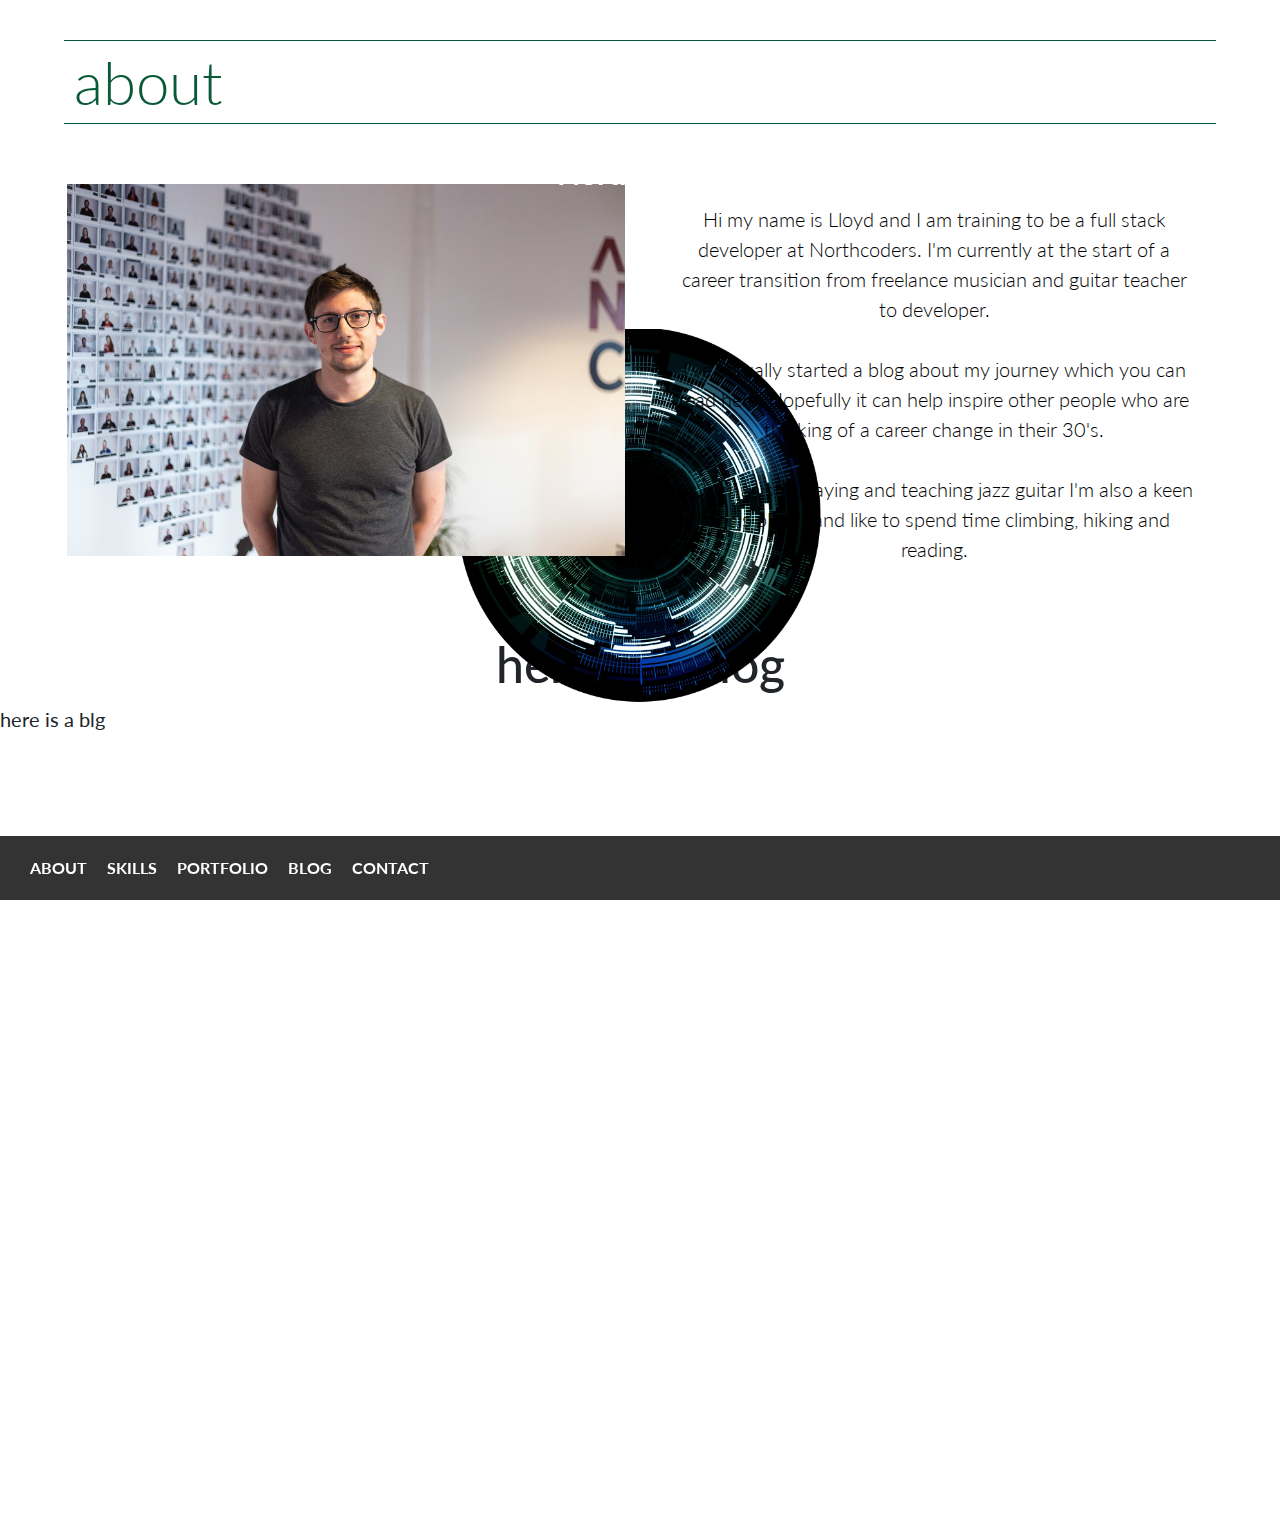
==== test.html @ d58f908a "carousel added" ====
<!DOCTYPE html>
<html>
<head>
    <meta charset="utf-8" />
    <meta http-equiv="X-UA-Compatible" content="IE=edge">
    <title>lloydRhodesDev</title>
    <meta name="viewport" content="width=device-width, initial-scale=1">
    <link href="https://fonts.googleapis.com/css?family=Lato:100,300,400,700" rel="stylesheet">
    <link rel="stylesheet" href="https://maxcdn.bootstrapcdn.com/bootstrap/4.0.0/css/bootstrap.min.css" integrity="sha384-Gn5384xqQ1aoWXA+058RXPxPg6fy4IWvTNh0E263XmFcJlSAwiGgFAW/dAiS6JXm"
        crossorigin="anonymous">

    <link rel="stylesheet" type="text/css" media="screen" href="style.css" />
    <!-- <script src="main.js"></script> -->
</head>

<body>

<header>
    <div class="container">
        <div class="heading">
            <h1 class="header-title">Hi I'm Lloyd</h1>
            <h2 class="subheading">and I'm a full stack developer in training at Northcoders</h2>
        </div>

        <div class="overlay">
            
            <div>
                <img class="spinner" src="././images/background-crop.png">
            </div>
        </div>

        <nav class="navbar navbar-expand-lg fixed-bottom navbar-dark bg-dark">
        
            <button class="navbar-toggler" type="button" data-toggle="collapse" data-target="#navbarTogglerDemo03"
                aria-controls="navbarTogglerDemo03" aria-expanded="false" aria-label="Toggle navigation">
            
                <span class="navbar-toggler-icon"></span>
            </button>
            
        
            <div class="collapse navbar-collapse" id="navbarTogglerDemo03">
                <div class="navbar-nav text-center px-0">
                    <p></p>
                    <a class="nav-item nav-link" href="#"">About</a>
                    <a class="nav-item nav-link" href="#">Skills</a>
                    <a class="nav-item nav-link" href="#">Portfolio</a>
                    <a class="nav-item nav-link" href="#">Blog</a>
                    <a class="nav-item nav-link" href="#">Contact</a>
                    <p></p>
                </div>
            </div>
        </nav>

    </div>
</header>

<section class="about">

    <h1 id="about-header">about</h1>


    <div class="about-content">

        <div class="row">
            <div class="col-xs-12 col-sm-6 col-md-6 col-lg-6">
                <img class="profile-pic" src="./images/image.jpeg" alt="profile-pic">
                <div></div>
            </div>

            <div class="col-xs-12 col-sm-6 col-md-6 col-lg-6">
                
                <p id="p1">Hi my name is Lloyd and I am training to be a full stack developer at Northcoders. 
                    I'm currently at the start of a career transition from freelance musician and guitar teacher to developer.<br><br> I've actually started a
                    blog about my journey which you can read here. Hopefully it can help inspire other people who are thinking of a career change in their 30's.
                    
                    <br><br>As well as still playing and teaching jazz guitar I'm also a keen tennis player and like to spend time climbing, hiking and reading.</p>
            
            </div>
        </div>

    </div>



</section>


<section class="blog">

    <h1>here is a blog</h1>
    <p>here is a blg</p>



</section>




    <!-- bootstrap js links -->
    <script src="https://code.jquery.com/jquery-3.2.1.slim.min.js" integrity="sha384-KJ3o2DKtIkvYIK3UENzmM7KCkRr/rE9/Qpg6aAZGJwFDMVNA/GpGFF93hXpG5KkN"
        crossorigin="anonymous"></script>
    <script src="https://cdnjs.cloudflare.com/ajax/libs/popper.js/1.12.9/umd/popper.min.js" integrity="sha384-ApNbgh9B+Y1QKtv3Rn7W3mgPxhU9K/ScQsAP7hUibX39j7fakFPskvXusvfa0b4Q"
        crossorigin="anonymous"></script>
    <script src="https://maxcdn.bootstrapcdn.com/bootstrap/4.0.0/js/bootstrap.min.js" integrity="sha384-JZR6Spejh4U02d8jOt6vLEHfe/JQGiRRSQQxSfFWpi1MquVdAyjUar5+76PVCmYl"
        crossorigin="anonymous"></script>
    
</body>
</html>
---- style.css ----
/*--------- ENTIRE DOC---------------------- */

* {
  padding: 0;
  margin: 0;
  box-sizing: border-box;
  font-family: 'Lato', sans-serif;
  font-size: 20px;
}

html,
body {
  /* width: 100%; */

  /* min-width:1140px */
}

.row {
  width: 100%;
  margin: 0 auto;
}

a:hover,
a:visited,
a:link,
a:active {
  text-decoration: none;
}

.headerContainer {
  min-width: 100%;
  height: 100vh;
  background-image: url('././images/background-1.jpg');
  background-size: cover;
  background-attachment: fixed;
}

.spinner {
  width: 40%;
  height: auto;
  display: block;
  margin: 0 auto;
}

.spinner {
  width: 30%;
  height: auto;
  position: absolute;
  left: 50%;
  margin-left: -15%;
  top: 65%;
  margin-top: -20%;
  animation: spin 30s linear infinite;
  background-attachment: fixed;
}

@media only screen and (max-width: 900px) {
  .spinner {
    width: 50%;
    height: auto;
    position: absolute;
    left: 50%;
    margin-left: -25%;
    top: 55%;
    margin-top: -20%;
  }

  .subheading {
    background-color: rgba(0, 0, 0, 0.411);
    padding: 0 5px 200px 5px;
    line-height: 45px;
    color: white;
  }
}

@media only screen and (max-width: 500px) {
  .spinner {
    width: 70%;
    height: auto;
    position: absolute;
    left: 50%;
    margin-left: -35%;
    top: 55%;
    margin-top: -20%;
  }

  .subheading {
    background-color: rgba(0, 0, 0, 0.411);
    padding: 0 5px 100px 5px;
    line-height: 45px;
  }
}

@keyframes spin {
  from {
    transform: rotate(0deg);
  }
  to {
    transform: rotate(360deg);
  }
}

.header-title {
  font-size: 300%;
  font-weight: 100;
  letter-spacing: 4px;
  color: white;
  padding: 5px 20px;
  text-align: center;
  border-radius: 20px;
  text-transform: uppercase;
}

h1,
h2 {
  text-align: center;
}

.subheading {
  font-size: 150%;
  font-weight: 700;
  color: white;
}

.heading {
  width: 100%;
}

.heading {
  width: 50%;
  background-attachment: fixed;
  position: absolute;
  top: 3%;
  left: 50%;
  margin-left: -25%;
  z-index: 1;
}

/* NAVBAR */

.navbar {
  background-color: rgba(0, 0, 0, 0.801) !important;
  border-color: rgba(0, 0, 0, 0.486) !important;
  color: white !important;
}

.navbar a {
  color: white !important;
  text-align: center;
  text-transform: uppercase;
  font-weight: 700;
  font-size: 80%;
  transition: 1s;
}

.navbar a:hover {
  color: rgb(72, 107, 72) !important;
  transform: scale(1.1);
  border-bottom: 4px solid rgb(46, 65, 46);
}

/* about section */

#about-header,
#portfolio-header {
  color: rgb(52, 82, 52);
  font-size: 300%;
  font-weight: 300;
  text-align: left;
  padding: 5px 10px;
  margin-top: 40px;
  position: relative;
  color: rgb(10, 90, 57);
  width: 90%;
  border-top: 1px solid rgb(10, 90, 57);
  border-bottom: 1px solid rgb(10, 90, 57);
  margin: 40px auto;
}

#p1 {
  color: black;
  padding: 20px;
  font-weight: 300;
  width: 100%;
  text-align: center;
}

.about-content {
  padding: 20px;
  position: relative;
  margin: 10px;
  width: 95%;
  display: block;
  margin: 10px auto;
}

.profile-pic {
  width: 100%;
  position: relative;
  height: auto;
}

.icons {
  text-align: center;
  margin-top: 10px;
  color: black;
  margin-top: 10px;
}

.icons i {
  font-size: 200%;
  padding: 5px;
  color: black;
  margin-top: 15px;
}

/* contact form */

.contact {
  min-height: 100vh;
  background-image: linear-gradient(#0000008f, #00000088),
    url('./images/background');
}

.envelope {
  color: white;
  font-size: 300%;
  font-weight: 100;
}

#phone {
  font-size: 300%;
}

.contact-icon-info {
  font-size: 110%;
  margin-top: 50px;
  font-weight: 400;
}

#contact-heading {
  text-align: center;
  color: white;
  font-size: 160%;
  letter-spacing: 1.5px;
}

.contact-icons {
  display: grid;
  grid-template-columns: 1fr 1fr 1fr 1fr;
  margin-top: 70px;
  text-align: center;
}

.form-container {
  display: block;
  width: 65%;
  margin: 0 auto;
}

.form {
  display: block;
  margin-top: 30px;
  text-align: left;
}

.form li {
  list-style: none;
}

#name-field,
#email-field,
#text-area {
  width: 100%;
  border-radius: 5px;
  border: none;
  padding: 5px;
  font-weight: 100;
  font-size: 80%;
}

#text-area {
  padding-bottom: 200px;
}

#checkbox {
  margin-top: 25px;
  margin-left: 20px;
}

#checkbox-text {
  font-weight: 100;
  font-size: 80%;
  margin-left: 10px;
}

#submit-button {
  padding: 10px 15px;
  margin-top: 15px;
  font-weight: 200;
}

h5 {
  font-size: 70%;
  color: black;
  font-weight: 400;
  margin-top: 25px;
}

.p-contact-top,
.p-contact-bottom {
  font-size: 70%;
  margin-top: 20px;
  color: rgb(44, 44, 44);
  line-height: 20px;
}

#contact-header {
  color: white;
  background-color: rgba(23, 114, 53, 0.055);
  font-size: 300%;
  font-weight: 300;
  text-align: left;
  padding: 5px 10px;
  position: relative;
  top: 60px;
  width: 90%;
  border-top: 1px solid white;
  border-bottom: 1px solid white;
  margin: 40px auto;
}

.form-container {
  position: relative;
  top: 50px;
}

.portfolio {
  height: 100vh;
}

.img {
  height: 30%;
  width: 40%;
  border-radius: 10px;
  transition: 1s;
  margin: 1rem auto;
}

/* .img:hover {
  transform: scale(1.05);
} */

@media (min-width: 45rem) {
  .wrapper {
    display: grid;
    grid-template-columns: 1fr 1fr;
  }
}

.grid-el {
  text-align: center;
  margin-top: 3.5rem;
}

.project-title {
  font-size: 1.5rem;
  text-decoration: none;
  color: black;
  margin-top: 1rem;
  font-weight: 300;
}

.project-subtitle {
  font-size: 1rem;
  width: 70%;
  margin: 0 auto;
  font-weight: 300;
}

.blog {
  height: 100vh;
}

.carouselImage {
  width: 20rem;
  height: 12rem;
}

.box {
  transition: 1s;
  border-radius: 10px;
}

.box:hover {
  transform: scale(1.5);
  width: 20rem;
  height: 12rem;
}

.caption {
  color: black;
  text-align: center;
}

.carousel-indicators {
  bottom: -3rem;
  color: black;
}

.carousel-control-prev-icon a,
.carousel-control-next-icon a {
  color: black !important;
}

.prev {
  color: black;
}

.carousel-indicators li {
  background-color: #999;
  background-color: rgba(70, 70, 70, 0.25);
}

.carousel-indicators .active {
  background-color: #444;
}

.carousel-control-next,
.carousel-control-prev {
  filter: invert(100%);
}
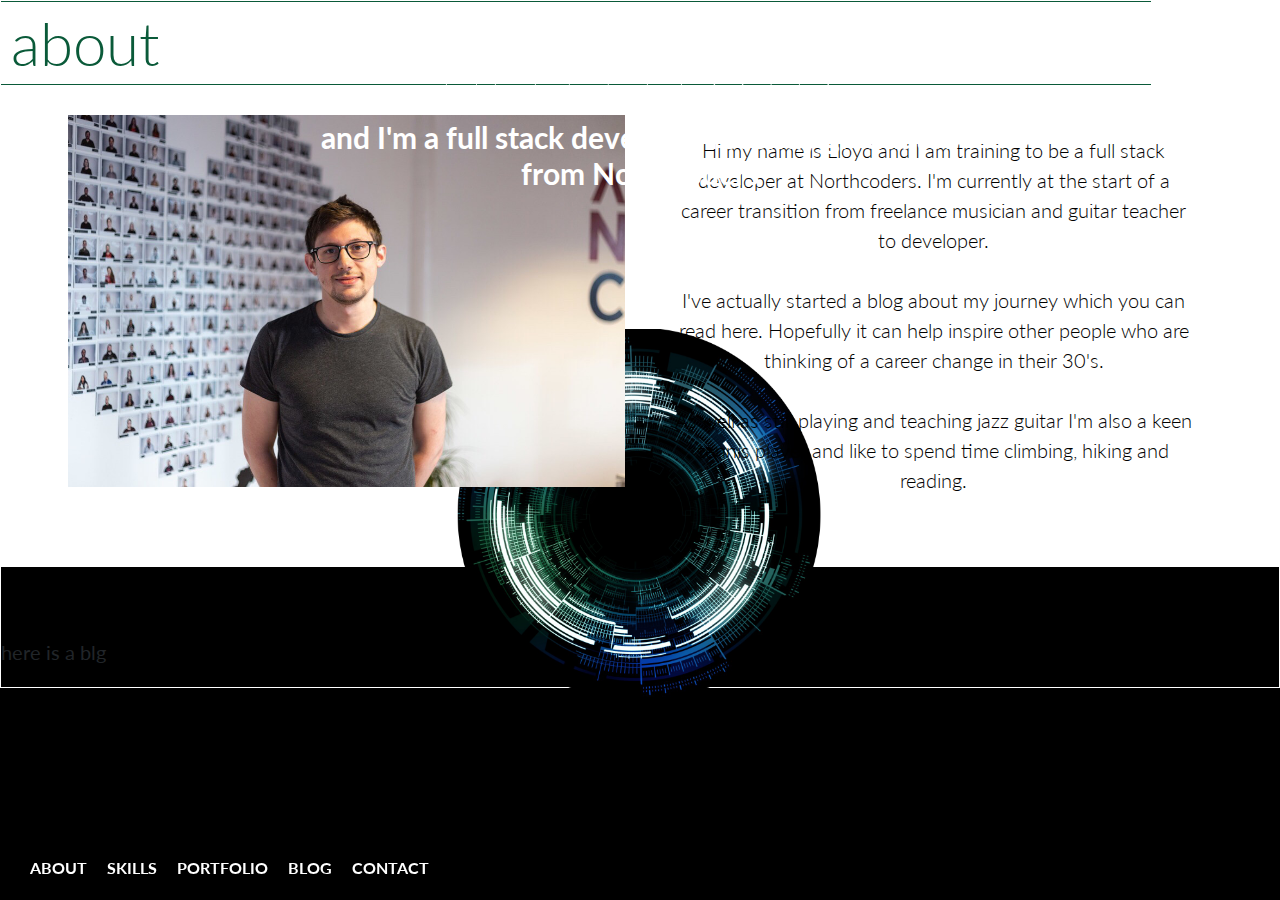
==== commit 83e3180f: "redsign portfolio" ====
--- a/test.html
+++ b/test.html
@@ -19,7 +19,7 @@
     <div class="container">
         <div class="heading">
             <h1 class="header-title">Hi I'm Lloyd</h1>
-            <h2 class="subheading">and I'm a full stack developer in training at Northcoders</h2>
+            <h2 class="subheading">and I'm a full stack developer recently graduated from Northcoders</h2>
         </div>
 
         <div class="overlay">
--- a/style.css
+++ b/style.css
@@ -8,11 +8,10 @@
   font-size: 20px;
 }
 
-html,
 body {
-  /* width: 100%; */
-
-  /* min-width:1140px */
+  background: #4b4b4b2d;
+  margin: 0;
+  padding: 0;
 }
 
 .row {
@@ -168,13 +167,16 @@
   font-weight: 300;
   text-align: left;
   padding: 5px 10px;
-  margin-top: 40px;
   position: relative;
   color: rgb(10, 90, 57);
   width: 90%;
   border-top: 1px solid rgb(10, 90, 57);
   border-bottom: 1px solid rgb(10, 90, 57);
-  margin: 40px auto;
+}
+
+.portfolio {
+  margin: 0;
+  padding: 0;
 }
 
 #p1 {
@@ -183,6 +185,9 @@
   font-weight: 300;
   width: 100%;
   text-align: center;
+}
+.about {
+  background: white;
 }
 
 .about-content {
@@ -228,6 +233,10 @@
   font-weight: 100;
 }
 
+body {
+  background: black;
+}
+
 #phone {
   font-size: 300%;
 }
@@ -245,6 +254,14 @@
   letter-spacing: 1.5px;
 }
 
+section {
+  border: 0.1px solid white;
+}
+
+.about-heading,
+.portfolio-heading {
+  margin: 100px 20px 0 60px;
+}
 .contact-icons {
   display: grid;
   grid-template-columns: 1fr 1fr 1fr 1fr;
@@ -297,6 +314,7 @@
 #submit-button {
   padding: 10px 15px;
   margin-top: 15px;
+
   font-weight: 200;
 }
 
@@ -335,98 +353,6 @@
   top: 50px;
 }
 
-.portfolio {
-  height: 100vh;
-}
-
-.img {
-  height: 30%;
-  width: 40%;
-  border-radius: 10px;
-  transition: 1s;
-  margin: 1rem auto;
-}
-
-/* .img:hover {
-  transform: scale(1.05);
-} */
-
-@media (min-width: 45rem) {
-  .wrapper {
-    display: grid;
-    grid-template-columns: 1fr 1fr;
-  }
-}
-
-.grid-el {
-  text-align: center;
-  margin-top: 3.5rem;
-}
-
-.project-title {
-  font-size: 1.5rem;
-  text-decoration: none;
-  color: black;
-  margin-top: 1rem;
-  font-weight: 300;
-}
-
-.project-subtitle {
-  font-size: 1rem;
-  width: 70%;
-  margin: 0 auto;
-  font-weight: 300;
-}
-
-.blog {
-  height: 100vh;
-}
-
-.carouselImage {
-  width: 20rem;
-  height: 12rem;
-}
-
-.box {
-  transition: 1s;
-  border-radius: 10px;
-}
-
-.box:hover {
-  transform: scale(1.5);
-  width: 20rem;
-  height: 12rem;
-}
-
-.caption {
-  color: black;
-  text-align: center;
-}
-
-.carousel-indicators {
-  bottom: -3rem;
-  color: black;
-}
-
-.carousel-control-prev-icon a,
-.carousel-control-next-icon a {
-  color: black !important;
-}
-
-.prev {
-  color: black;
-}
-
-.carousel-indicators li {
-  background-color: #999;
-  background-color: rgba(70, 70, 70, 0.25);
-}
-
-.carousel-indicators .active {
-  background-color: #444;
-}
-
-.carousel-control-next,
-.carousel-control-prev {
-  filter: invert(100%);
-}
+.bottom-space {
+  margin-bottom: 150px;
+}
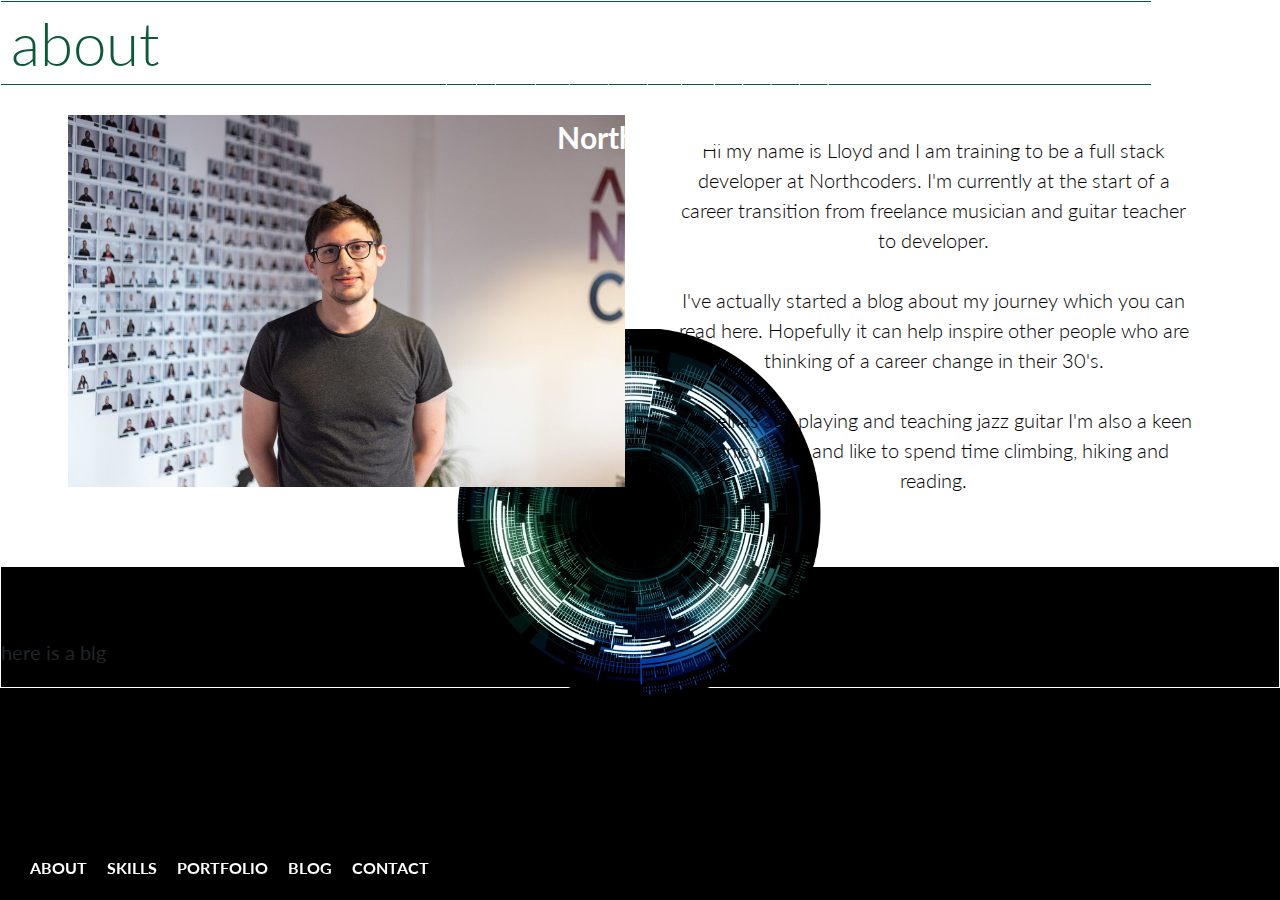
==== commit 2cf89f64: "change text" ====
--- a/test.html
+++ b/test.html
@@ -10,7 +10,6 @@
         crossorigin="anonymous">
 
     <link rel="stylesheet" type="text/css" media="screen" href="style.css" />
-    <!-- <script src="main.js"></script> -->
 </head>
 
 <body>
@@ -19,7 +18,7 @@
     <div class="container">
         <div class="heading">
             <h1 class="header-title">Hi I'm Lloyd</h1>
-            <h2 class="subheading">and I'm a full stack developer recently graduated from Northcoders</h2>
+            <h2 class="subheading">Northcoders</h2>
         </div>
 
         <div class="overlay">
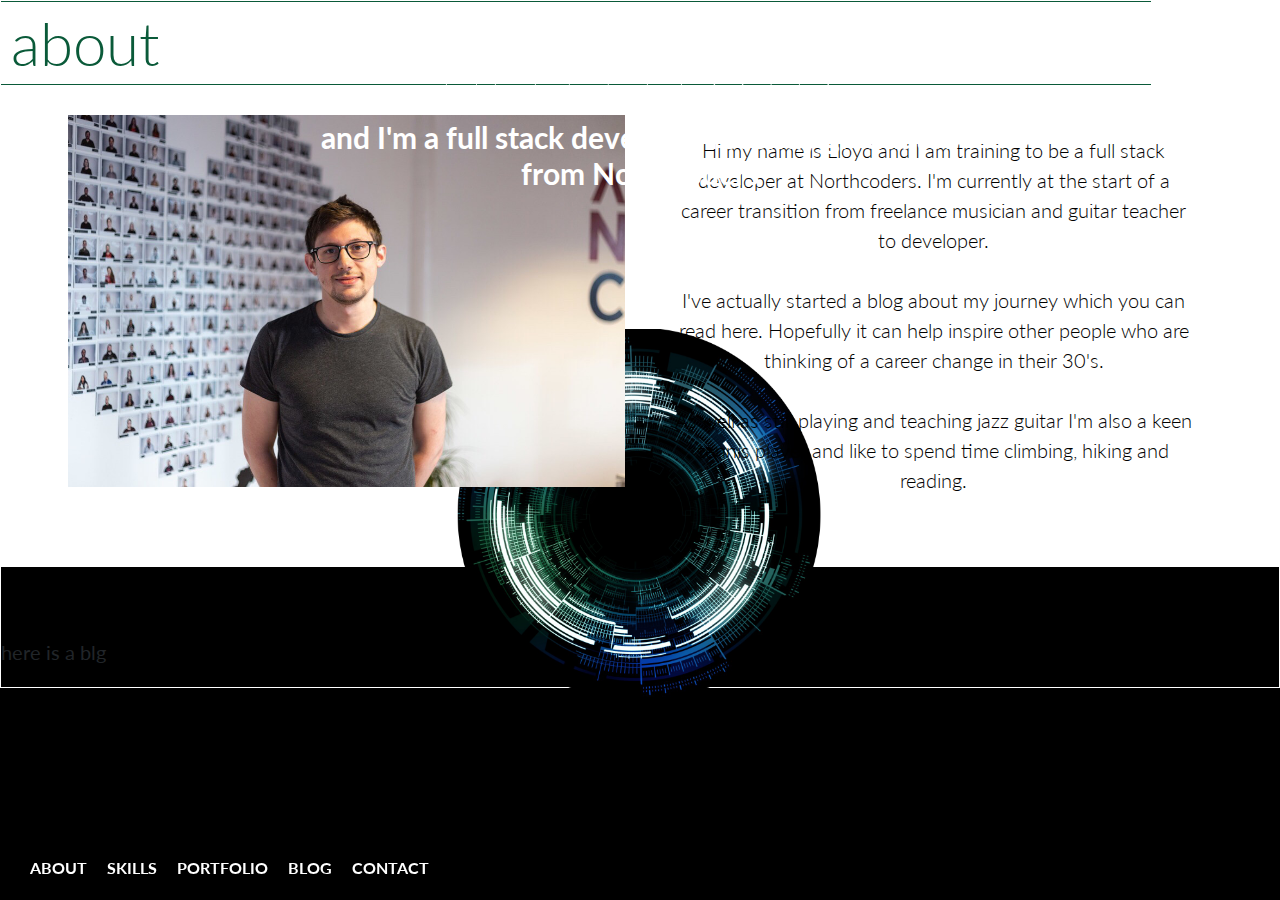
==== commit 6dc74f75: "change text" ====
--- a/test.html
+++ b/test.html
@@ -18,7 +18,7 @@
     <div class="container">
         <div class="heading">
             <h1 class="header-title">Hi I'm Lloyd</h1>
-            <h2 class="subheading">Northcoders</h2>
+            <h2 class="subheading">and I'm a full stack developer recently graduated from Northcoders</h2>
         </div>
 
         <div class="overlay">
